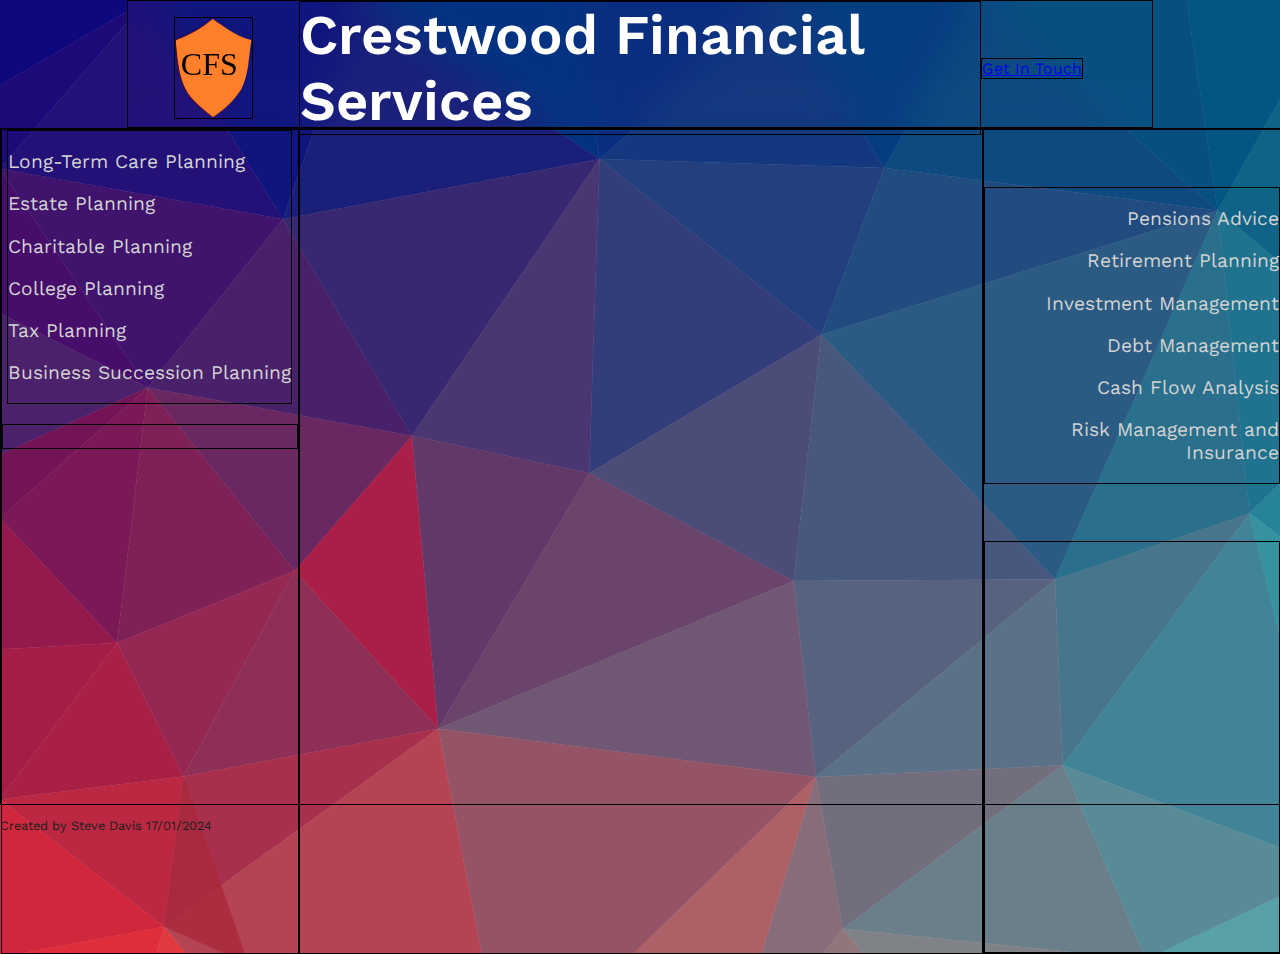
==== index.html @ 901079c1 "first commit" ====
<!DOCTYPE html>
<html lang="en">

<head>
    <meta charset="UTF-8">
    <meta name="viewport" content="width=device-width, initial-scale=1.0">

    <link href="https://fonts.googleapis.com/css2?family=Work+Sans&display=swap" rel="stylesheet">
    <link rel="stylesheet" href="resources/css/styles.css">
    <script src="resources/js/script.js" defer></script>
    <title>Financial Consultants</title>
</head>

<body>
    <header class="header">
        <img class="logo" src="resources/images/shield.svg" alt="Company logo of a shield and the company letters CFS">
        <p class="coName">Crestwood Financial Services</p>
        <nav><a class="contact" href="#">Get In Touch</a></nav>
    </header>


    <main class="main-container">
        <div class="divider1" role="presentation">
            <section class="jointRules financialPractices1">
                <p class="p p1">Long-Term Care Planning</p>
                <p class="p p2">Estate Planning</p>
                <p class="p p3">Charitable Planning</p>
                <p class="p p4">College Planning</p>
                <p class="p p5">Tax Planning</p>
                <p class="p p6">Business Succession Planning</p>
            </section>
            <section>
                <p class="explain1"></p>
            </section>
        </div>
        <div class="divider2" role="presentation">
            <section class="jointRules about">

            </section>
        </div>
        <div class="divider3" role="presentation">
            <section class="jointRules financialPractices2">
                <p class="p p7">Pensions Advice</p>
                <p class="p p8">Retirement Planning</p>
                <p class="p p9">Investment Management</p>
                <p class="p p10">Debt Management</p>
                <p class="p p11">Cash Flow Analysis</p>
                <p class="p p12">Risk Management and Insurance</p>
            </section>
            <section class="explain2">

            </section>
        </div>
    </main>
    <footer>
        <p class="createdBy">Created by Steve Davis 17/01/2024</p>
    </footer>







</body>

</html>
---- resources/css/styles.css ----
body {
   margin: 0;
   padding: 0;
   box-sizing: border-box;
   width: 100%;
   height: 100vh;
   font-family: 'Work Sans', sans-serif;
   background-image: url("../images/abstractBackground.png");
}

.header {
   border: 1px solid black;
   width: 80%;
   height: 14vh;
   display: grid;
  margin: auto;
  backdrop-filter: blur(20px);

  align-items: center;
   grid-template-rows: 1fr;
   grid-template-columns: 1fr 4fr 1fr;

}

.logo {
   border: 1px solid black;
   grid-row: 1 / 2;
   grid-column: 1 / 2;
   justify-self: center;
  

}

.coName {
   border: 1px solid black;
   font-size: 3.5rem;
   grid-row: 1 / 2;
   grid-column: 2 / 3;
   justify-self: center;
   color: white;
font-weight: 600;
margin: 0;
}

.contact {
   border: 1px solid black;
   grid-row: 1 / 2;
   grid-column: 3 / 4;
}

 .main-container {
   width: 100%;
   height: 75vh;
   border: 1px solid black;
   display: grid;
   grid-template-rows: 1fr;
   grid-template-columns: 1fr 2.3fr 1fr;

}

/* .jointRules {
 


}  */

.jointRules .p{
   cursor: pointer;
}

.jointRules .p:hover{
   color: rgb(134, 133, 133);
}

.divider1 {
   border: 1px solid black;
   grid-row: 1 / 2;
   grid-column: 1 / 2;
   display: grid;
   grid-template-rows: 1fr 2fr;
   grid-template-columns: 1fr;


}

.divider2 {
   border: 1px solid black;
   grid-row: 1 / 3;
   grid-column: 2 / 3;
}

.divider3 {
   border: 1px solid black;
   grid-row: 1 / 2;
   grid-column: 3 / 4;
   display: grid;
   grid-template-rows: 1fr 1fr;
   grid-template-columns: 1fr;
}
.financialPractices1 {
   border: 1px solid black;
   grid-row: 1 / 2;
   grid-column: 1 / 2;
   justify-self: center;
   align-self: center;
   font-size: 1.2rem;
   color: lightgrey;
}

.financialPractices2 {
   border: 1px solid black;
   grid-row: 1 / 2;
   grid-column: 1 / 2;
   justify-self: center;
   align-self: center;
   font-size: 1.2rem;
   color: lightgrey;
   text-align: right;

}

.explain1 {
   font-size: 1.2rem;
   border: 1px solid black;
   grid-row: 2 / 3;
   grid-column: 1 / 2;
   padding: 4%;
   text-align: justify;
   line-height: 1.5;
   color: lightgrey;
}

.explain2 {
   font-size: 1.2rem;
   border: 1px solid black;
   grid-row: 2 / 3;
   grid-column: 1 / 2;
   color: lightgrey;
   text-align: justify;
   line-height: 1.5;
}

.createdBy{
   font-size: 0.8rem;
   color: rgb(32, 31, 31);
}
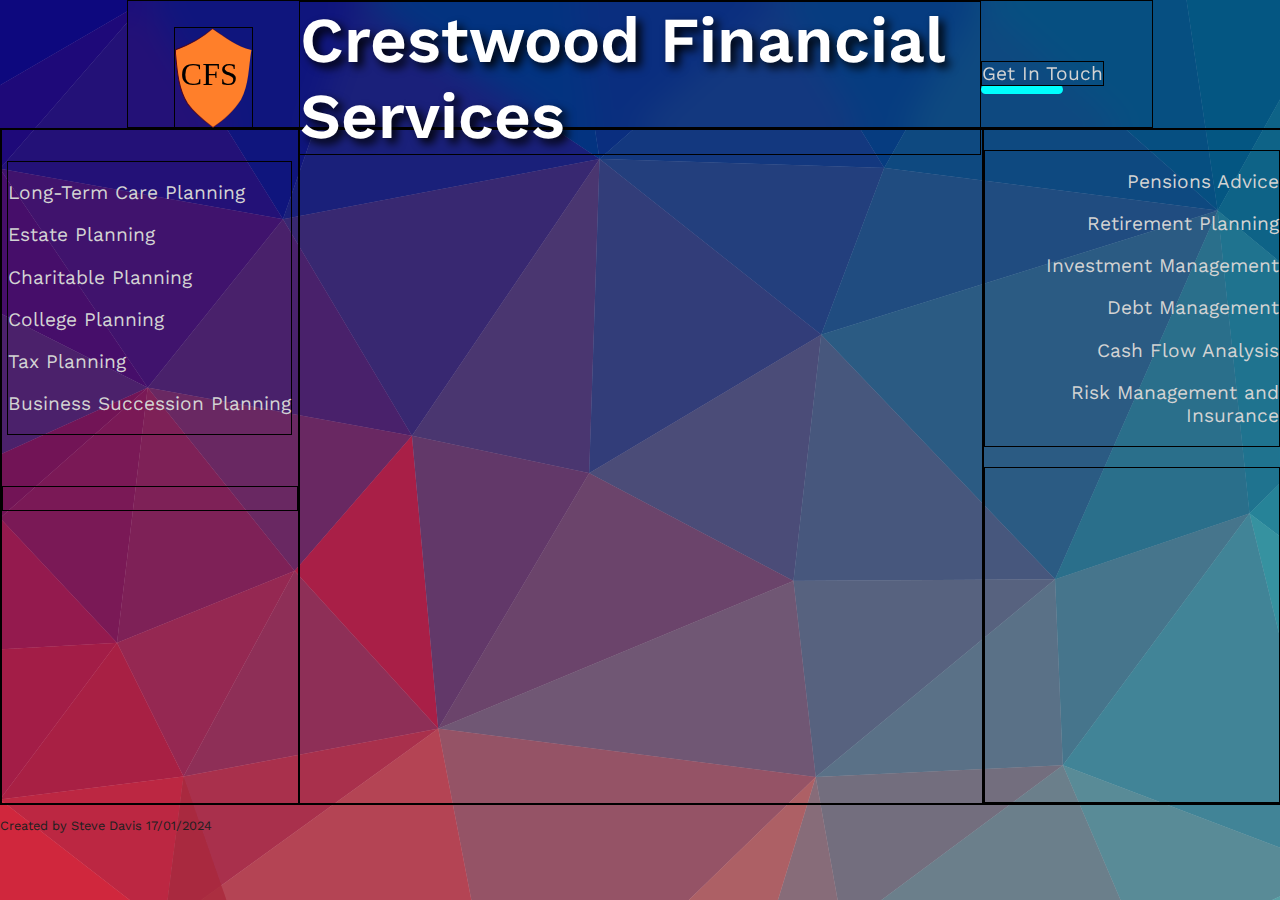
==== commit d8d4c0c0: "finished for the day 17/01" ====
--- a/index.html
+++ b/index.html
@@ -15,7 +15,8 @@
     <header class="header">
         <img class="logo" src="resources/images/shield.svg" alt="Company logo of a shield and the company letters CFS">
         <p class="coName">Crestwood Financial Services</p>
-        <nav><a class="contact" href="#">Get In Touch</a></nav>
+        
+        <nav><a class="contact" href="#">Get In Touch</a><div class="light"></div></nav>
     </header>
 
 
--- a/resources/css/styles.css
+++ b/resources/css/styles.css
@@ -13,10 +13,10 @@
    width: 80%;
    height: 14vh;
    display: grid;
-  margin: auto;
-  backdrop-filter: blur(20px);
+   margin: auto;
+   backdrop-filter: blur(1rem);
 
-  align-items: center;
+   align-items: center;
    grid-template-rows: 1fr;
    grid-template-columns: 1fr 4fr 1fr;
 
@@ -27,28 +27,46 @@
    grid-row: 1 / 2;
    grid-column: 1 / 2;
    justify-self: center;
-  
+
 
 }
 
 .coName {
    border: 1px solid black;
-   font-size: 3.5rem;
+   font-size: 4rem;
    grid-row: 1 / 2;
    grid-column: 2 / 3;
    justify-self: center;
    color: white;
-font-weight: 600;
-margin: 0;
+   font-weight: 600;
+   margin: 0;
+   text-shadow: 5px 5px 10px black;
 }
 
 .contact {
+   width: 50%;
    border: 1px solid black;
    grid-row: 1 / 2;
    grid-column: 3 / 4;
+   font-size: 1.2rem;
+   color: lightgrey;
+   text-decoration: none;
+
 }
 
- .main-container {
+contact:hover {
+   color: rgb(134, 133, 133);
+
+}
+
+.light {
+   width: 48%;
+   height: 1vh;
+   background-color: aqua;
+   border-radius: 25px;
+}
+
+.main-container {
    width: 100%;
    height: 75vh;
    border: 1px solid black;
@@ -64,11 +82,11 @@
 
 }  */
 
-.jointRules .p{
+.jointRules .p {
    cursor: pointer;
 }
 
-.jointRules .p:hover{
+.jointRules .p:hover {
    color: rgb(134, 133, 133);
 }
 
@@ -77,7 +95,7 @@
    grid-row: 1 / 2;
    grid-column: 1 / 2;
    display: grid;
-   grid-template-rows: 1fr 2fr;
+   grid-template-rows: 1fr 1fr;
    grid-template-columns: 1fr;
 
 
@@ -97,6 +115,7 @@
    grid-template-rows: 1fr 1fr;
    grid-template-columns: 1fr;
 }
+
 .financialPractices1 {
    border: 1px solid black;
    grid-row: 1 / 2;
@@ -126,7 +145,7 @@
    grid-column: 1 / 2;
    padding: 4%;
    text-align: justify;
-   line-height: 1.5;
+   line-height: 1.3;
    color: lightgrey;
 }
 
@@ -137,11 +156,10 @@
    grid-column: 1 / 2;
    color: lightgrey;
    text-align: justify;
-   line-height: 1.5;
+   line-height: 1.3;
 }
 
-.createdBy{
+.createdBy {
    font-size: 0.8rem;
    color: rgb(32, 31, 31);
-}
-
+}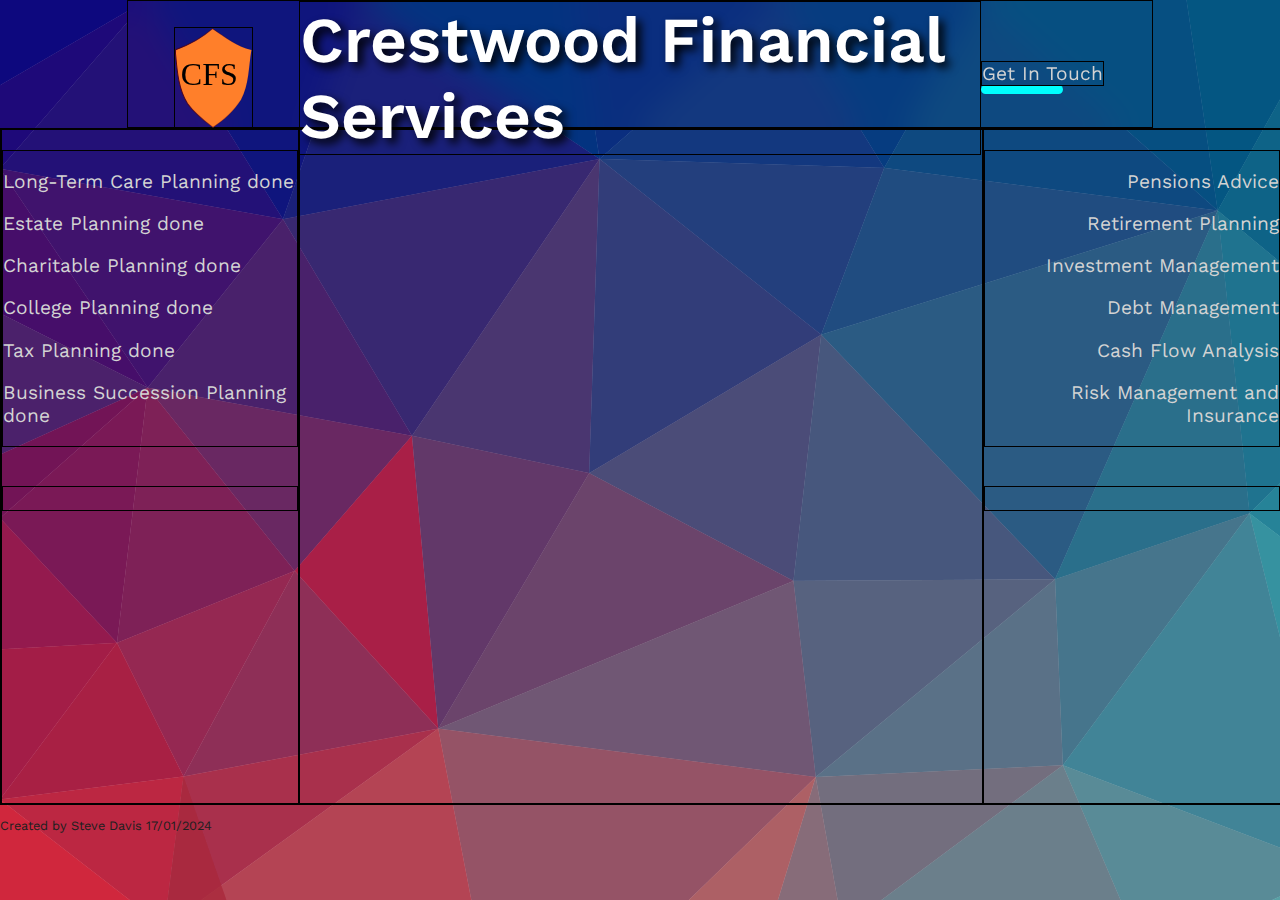
==== commit 5d34ce45: "financial practices explanations completed" ====
--- a/index.html
+++ b/index.html
@@ -23,12 +23,12 @@
     <main class="main-container">
         <div class="divider1" role="presentation">
             <section class="jointRules financialPractices1">
-                <p class="p p1">Long-Term Care Planning</p>
-                <p class="p p2">Estate Planning</p>
-                <p class="p p3">Charitable Planning</p>
-                <p class="p p4">College Planning</p>
-                <p class="p p5">Tax Planning</p>
-                <p class="p p6">Business Succession Planning</p>
+                <p class="p p1">Long-Term Care Planning done</p>
+                <p class="p p2">Estate Planning done</p>
+                <p class="p p3">Charitable Planning done</p>
+                <p class="p p4">College Planning done</p>
+                <p class="p p5">Tax Planning done</p>
+                <p class="p p6">Business Succession Planning done</p>
             </section>
             <section>
                 <p class="explain1"></p>
@@ -48,8 +48,8 @@
                 <p class="p p11">Cash Flow Analysis</p>
                 <p class="p p12">Risk Management and Insurance</p>
             </section>
-            <section class="explain2">
-
+            <section>
+                <p class="explain2"></p>
             </section>
         </div>
     </main>
--- a/resources/css/styles.css
+++ b/resources/css/styles.css
@@ -157,6 +157,7 @@
    color: lightgrey;
    text-align: justify;
    line-height: 1.3;
+   padding: 4%;
 }
 
 .createdBy {
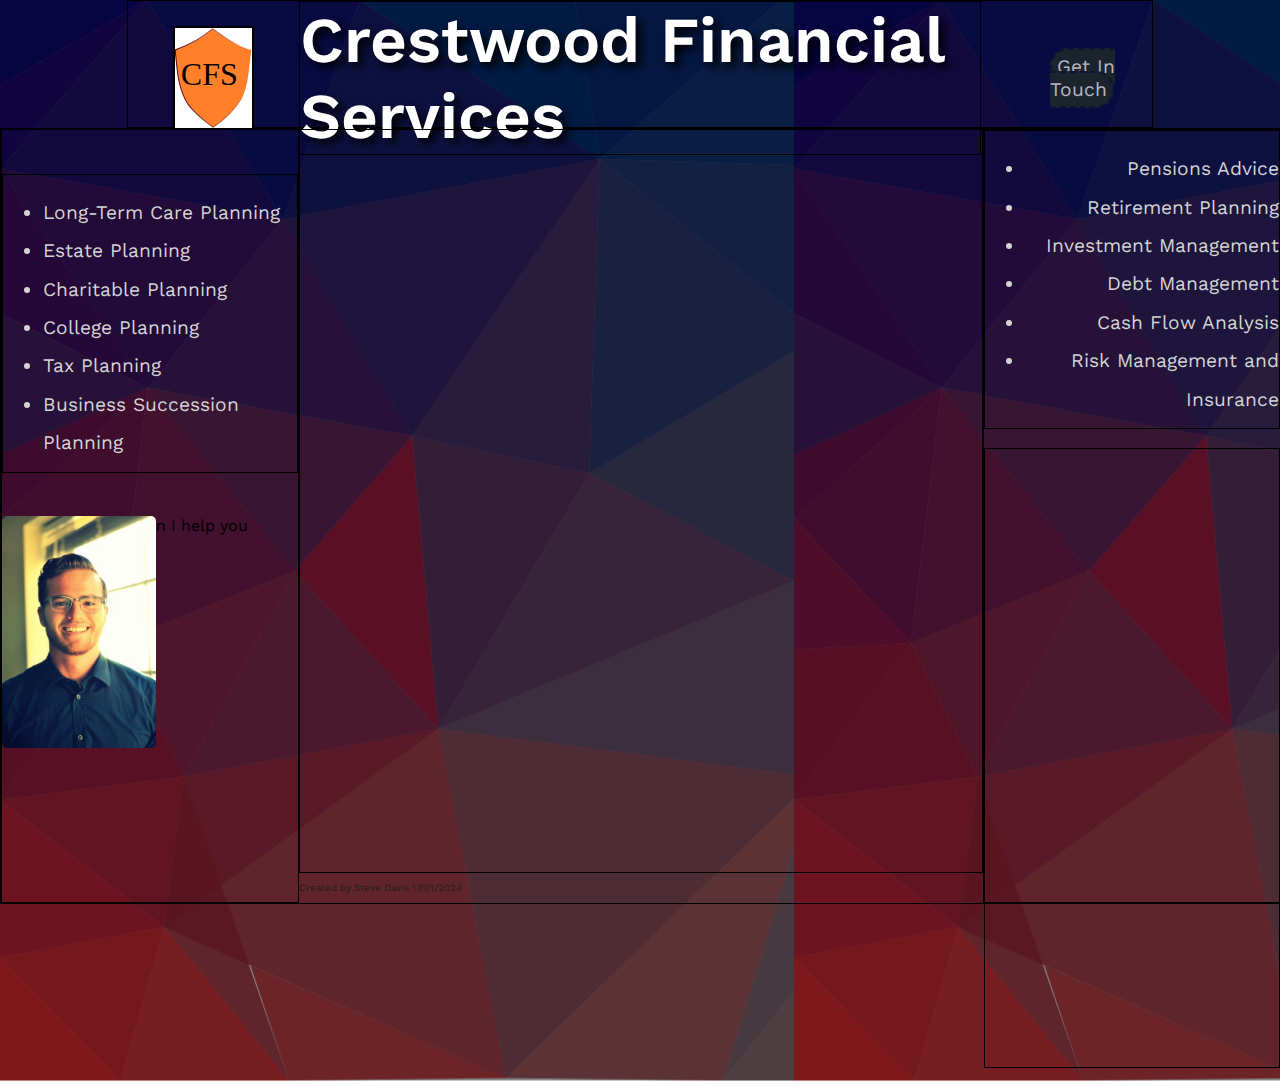
==== commit 7413ea8a: "end of day 18/01/2024" ====
--- a/index.html
+++ b/index.html
@@ -12,26 +12,32 @@
 </head>
 
 <body>
+    <!-- Header -->
     <header class="header">
         <img class="logo" src="resources/images/shield.svg" alt="Company logo of a shield and the company letters CFS">
         <p class="coName">Crestwood Financial Services</p>
-        
-        <nav><a class="contact" href="#">Get In Touch</a><div class="light"></div></nav>
+
+        <nav><a class="contact" href="#">Get In Touch</a></nav>
     </header>
-
-
-    <main class="main-container">
+    <!-- Main Body -->
+    <div class="main-container" role="presentation">
         <div class="divider1" role="presentation">
             <section class="jointRules financialPractices1">
-                <p class="p p1">Long-Term Care Planning done</p>
-                <p class="p p2">Estate Planning done</p>
-                <p class="p p3">Charitable Planning done</p>
-                <p class="p p4">College Planning done</p>
-                <p class="p p5">Tax Planning done</p>
-                <p class="p p6">Business Succession Planning done</p>
+                <ul>
+                    <li class="p p1">Long-Term Care Planning</li>
+                    <li class="p p2">Estate Planning</li>
+                    <li class="p p3">Charitable Planning</li>
+                    <li class="p p4">College Planning</li>
+                    <li class="p p5">Tax Planning</li>
+                    <li class="p p6">Business Succession Planning</li>
+
+                </ul>
+
             </section>
-            <section>
-                <p class="explain1"></p>
+            <section class="bottomLeft">
+                <img class="companyOwner" src="resources/images/smiling-888532_640.jpg" alt="An image of the company owner">
+    <div class="companyOwnerTxt">Hi I'm Harry how can I help you today?</div>
+                <p hidden class="explain1"></p>
             </section>
         </div>
         <div class="divider2" role="presentation">
@@ -41,22 +47,25 @@
         </div>
         <div class="divider3" role="presentation">
             <section class="jointRules financialPractices2">
-                <p class="p p7">Pensions Advice</p>
-                <p class="p p8">Retirement Planning</p>
-                <p class="p p9">Investment Management</p>
-                <p class="p p10">Debt Management</p>
-                <p class="p p11">Cash Flow Analysis</p>
-                <p class="p p12">Risk Management and Insurance</p>
+                
+                <ul>
+                    <li class="p p7">Pensions Advice</li>
+                    <li class="p p8">Retirement Planning</li>
+                    <li class="p p9">Investment Management</li>
+                    <li class="p p10">Debt Management</li>
+                    <li class="p p11">Cash Flow Analysis</li>
+                    <li class="p p12">Risk Management and Insurance</li>
+                </ul>
             </section>
             <section>
                 <p class="explain2"></p>
             </section>
         </div>
-    </main>
-    <footer>
-        <p class="createdBy">Created by Steve Davis 17/01/2024</p>
-    </footer>
-
+        <!-- Footer -->
+        <footer>
+            <p class="createdBy">Created by Steve Davis 17/01/2024</p>
+        </footer>
+    </div>
 
 
 
--- a/resources/css/styles.css
+++ b/resources/css/styles.css
@@ -14,8 +14,8 @@
    height: 14vh;
    display: grid;
    margin: auto;
-   backdrop-filter: blur(1rem);
-
+   
+   justify-content: space-between;
    align-items: center;
    grid-template-rows: 1fr;
    grid-template-columns: 1fr 4fr 1fr;
@@ -23,10 +23,12 @@
 }
 
 .logo {
-   border: 1px solid black;
+   border: 2px solid black;
    grid-row: 1 / 2;
    grid-column: 1 / 2;
    justify-self: center;
+   background-color: white;
+
 
 
 }
@@ -43,32 +45,36 @@
    text-shadow: 5px 5px 10px black;
 }
 
+nav{
+   width: 60%;
+   justify-self: right;
+}
+
 .contact {
-   width: 50%;
-   border: 1px solid black;
+   width: 100%;
+   /* border: 1px solid black; */
    grid-row: 1 / 2;
    grid-column: 3 / 4;
    font-size: 1.2rem;
-   color: lightgrey;
+   color: white;
    text-decoration: none;
+   padding: 5%;
+   background-color: rgb(36, 46, 37);
+   border-radius: 25px;
+   opacity: 0.7;
+   border: 2px dashed rgb(21, 21, 49);
+
 
 }
 
-contact:hover {
-   color: rgb(134, 133, 133);
-
-}
-
-.light {
-   width: 48%;
-   height: 1vh;
-   background-color: aqua;
-   border-radius: 25px;
+.contact:hover {
+   color: rgb(158, 72, 72);
+   border: 2px dashed rgb(158, 72, 72);;
 }
 
 .main-container {
    width: 100%;
-   height: 75vh;
+   height: 86vh;
    border: 1px solid black;
    display: grid;
    grid-template-rows: 1fr;
@@ -76,13 +82,9 @@
 
 }
 
-/* .jointRules {
- 
-
-
-}  */
-
 .jointRules .p {
+   font-size: 1.2rem;
+   line-height: 2;
    cursor: pointer;
 }
 
@@ -92,7 +94,7 @@
 
 .divider1 {
    border: 1px solid black;
-   grid-row: 1 / 2;
+   grid-row: 1 / 3;
    grid-column: 1 / 2;
    display: grid;
    grid-template-rows: 1fr 1fr;
@@ -103,13 +105,13 @@
 
 .divider2 {
    border: 1px solid black;
-   grid-row: 1 / 3;
+   grid-row: 1 / 2;
    grid-column: 2 / 3;
 }
 
 .divider3 {
    border: 1px solid black;
-   grid-row: 1 / 2;
+   grid-row: 1 / 3;
    grid-column: 3 / 4;
    display: grid;
    grid-template-rows: 1fr 1fr;
@@ -124,6 +126,7 @@
    align-self: center;
    font-size: 1.2rem;
    color: lightgrey;
+   height: 33vh;
 }
 
 .financialPractices2 {
@@ -135,6 +138,7 @@
    font-size: 1.2rem;
    color: lightgrey;
    text-align: right;
+   height: 33vh;
 
 }
 
@@ -147,6 +151,14 @@
    text-align: justify;
    line-height: 1.3;
    color: lightgrey;
+   height: 66vh;
+}
+
+.companyOwner{
+   position:absolute;
+   width: 12%;
+   
+   border-radius: 5px;
 }
 
 .explain2 {
@@ -158,9 +170,12 @@
    text-align: justify;
    line-height: 1.3;
    padding: 4%;
+   height: 66vh;
 }
 
 .createdBy {
-   font-size: 0.8rem;
+   grid-row: 2 / 3;
+   grid-column: 2 / 3;
+   font-size: 0.6rem;
    color: rgb(32, 31, 31);
 }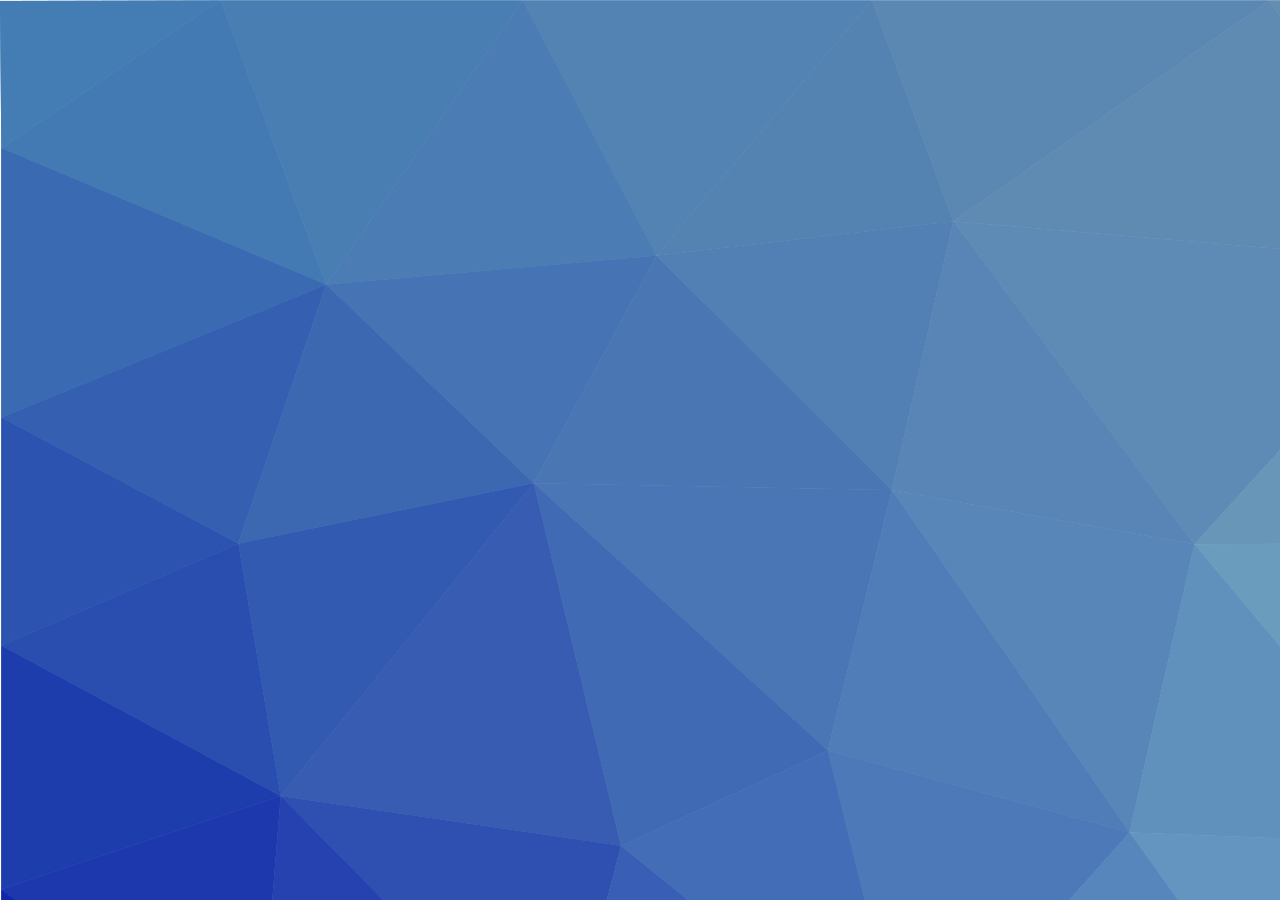
==== commit d3dce7f9: "Total restart" ====
--- a/index.html
+++ b/index.html
@@ -13,65 +13,6 @@
 
 <body>
     <!-- Header -->
-    <header class="header">
-        <img class="logo" src="resources/images/shield.svg" alt="Company logo of a shield and the company letters CFS">
-        <p class="coName">Crestwood Financial Services</p>
-
-        <nav><a class="contact" href="#">Get In Touch</a></nav>
-    </header>
-    <!-- Main Body -->
-    <div class="main-container" role="presentation">
-        <div class="divider1" role="presentation">
-            <section class="jointRules financialPractices1">
-                <ul>
-                    <li class="p p1">Long-Term Care Planning</li>
-                    <li class="p p2">Estate Planning</li>
-                    <li class="p p3">Charitable Planning</li>
-                    <li class="p p4">College Planning</li>
-                    <li class="p p5">Tax Planning</li>
-                    <li class="p p6">Business Succession Planning</li>
-
-                </ul>
-
-            </section>
-            <section class="bottomLeft">
-                <img class="companyOwner" src="resources/images/smiling-888532_640.jpg" alt="An image of the company owner">
-    <div class="companyOwnerTxt">Hi I'm Harry how can I help you today?</div>
-                <p hidden class="explain1"></p>
-            </section>
-        </div>
-        <div class="divider2" role="presentation">
-            <section class="jointRules about">
-
-            </section>
-        </div>
-        <div class="divider3" role="presentation">
-            <section class="jointRules financialPractices2">
-                
-                <ul>
-                    <li class="p p7">Pensions Advice</li>
-                    <li class="p p8">Retirement Planning</li>
-                    <li class="p p9">Investment Management</li>
-                    <li class="p p10">Debt Management</li>
-                    <li class="p p11">Cash Flow Analysis</li>
-                    <li class="p p12">Risk Management and Insurance</li>
-                </ul>
-            </section>
-            <section>
-                <p class="explain2"></p>
-            </section>
-        </div>
-        <!-- Footer -->
-        <footer>
-            <p class="createdBy">Created by Steve Davis 17/01/2024</p>
-        </footer>
-    </div>
-
-
-
-
-
-
+  
 </body>
-
 </html>--- a/resources/css/styles.css
+++ b/resources/css/styles.css
@@ -5,177 +5,6 @@
    width: 100%;
    height: 100vh;
    font-family: 'Work Sans', sans-serif;
-   background-image: url("../images/abstractBackground.png");
+   background-image: url("../images/blueAbstractBackground.png");
 }
 
-.header {
-   border: 1px solid black;
-   width: 80%;
-   height: 14vh;
-   display: grid;
-   margin: auto;
-   
-   justify-content: space-between;
-   align-items: center;
-   grid-template-rows: 1fr;
-   grid-template-columns: 1fr 4fr 1fr;
-
-}
-
-.logo {
-   border: 2px solid black;
-   grid-row: 1 / 2;
-   grid-column: 1 / 2;
-   justify-self: center;
-   background-color: white;
-
-
-
-}
-
-.coName {
-   border: 1px solid black;
-   font-size: 4rem;
-   grid-row: 1 / 2;
-   grid-column: 2 / 3;
-   justify-self: center;
-   color: white;
-   font-weight: 600;
-   margin: 0;
-   text-shadow: 5px 5px 10px black;
-}
-
-nav{
-   width: 60%;
-   justify-self: right;
-}
-
-.contact {
-   width: 100%;
-   /* border: 1px solid black; */
-   grid-row: 1 / 2;
-   grid-column: 3 / 4;
-   font-size: 1.2rem;
-   color: white;
-   text-decoration: none;
-   padding: 5%;
-   background-color: rgb(36, 46, 37);
-   border-radius: 25px;
-   opacity: 0.7;
-   border: 2px dashed rgb(21, 21, 49);
-
-
-}
-
-.contact:hover {
-   color: rgb(158, 72, 72);
-   border: 2px dashed rgb(158, 72, 72);;
-}
-
-.main-container {
-   width: 100%;
-   height: 86vh;
-   border: 1px solid black;
-   display: grid;
-   grid-template-rows: 1fr;
-   grid-template-columns: 1fr 2.3fr 1fr;
-
-}
-
-.jointRules .p {
-   font-size: 1.2rem;
-   line-height: 2;
-   cursor: pointer;
-}
-
-.jointRules .p:hover {
-   color: rgb(134, 133, 133);
-}
-
-.divider1 {
-   border: 1px solid black;
-   grid-row: 1 / 3;
-   grid-column: 1 / 2;
-   display: grid;
-   grid-template-rows: 1fr 1fr;
-   grid-template-columns: 1fr;
-
-
-}
-
-.divider2 {
-   border: 1px solid black;
-   grid-row: 1 / 2;
-   grid-column: 2 / 3;
-}
-
-.divider3 {
-   border: 1px solid black;
-   grid-row: 1 / 3;
-   grid-column: 3 / 4;
-   display: grid;
-   grid-template-rows: 1fr 1fr;
-   grid-template-columns: 1fr;
-}
-
-.financialPractices1 {
-   border: 1px solid black;
-   grid-row: 1 / 2;
-   grid-column: 1 / 2;
-   justify-self: center;
-   align-self: center;
-   font-size: 1.2rem;
-   color: lightgrey;
-   height: 33vh;
-}
-
-.financialPractices2 {
-   border: 1px solid black;
-   grid-row: 1 / 2;
-   grid-column: 1 / 2;
-   justify-self: center;
-   align-self: center;
-   font-size: 1.2rem;
-   color: lightgrey;
-   text-align: right;
-   height: 33vh;
-
-}
-
-.explain1 {
-   font-size: 1.2rem;
-   border: 1px solid black;
-   grid-row: 2 / 3;
-   grid-column: 1 / 2;
-   padding: 4%;
-   text-align: justify;
-   line-height: 1.3;
-   color: lightgrey;
-   height: 66vh;
-}
-
-.companyOwner{
-   position:absolute;
-   width: 12%;
-   
-   border-radius: 5px;
-}
-
-.explain2 {
-   font-size: 1.2rem;
-   border: 1px solid black;
-   grid-row: 2 / 3;
-   grid-column: 1 / 2;
-   color: lightgrey;
-   text-align: justify;
-   line-height: 1.3;
-   padding: 4%;
-   height: 66vh;
-}
-
-.createdBy {
-   grid-row: 2 / 3;
-   grid-column: 2 / 3;
-   font-size: 0.6rem;
-   color: rgb(32, 31, 31);
-}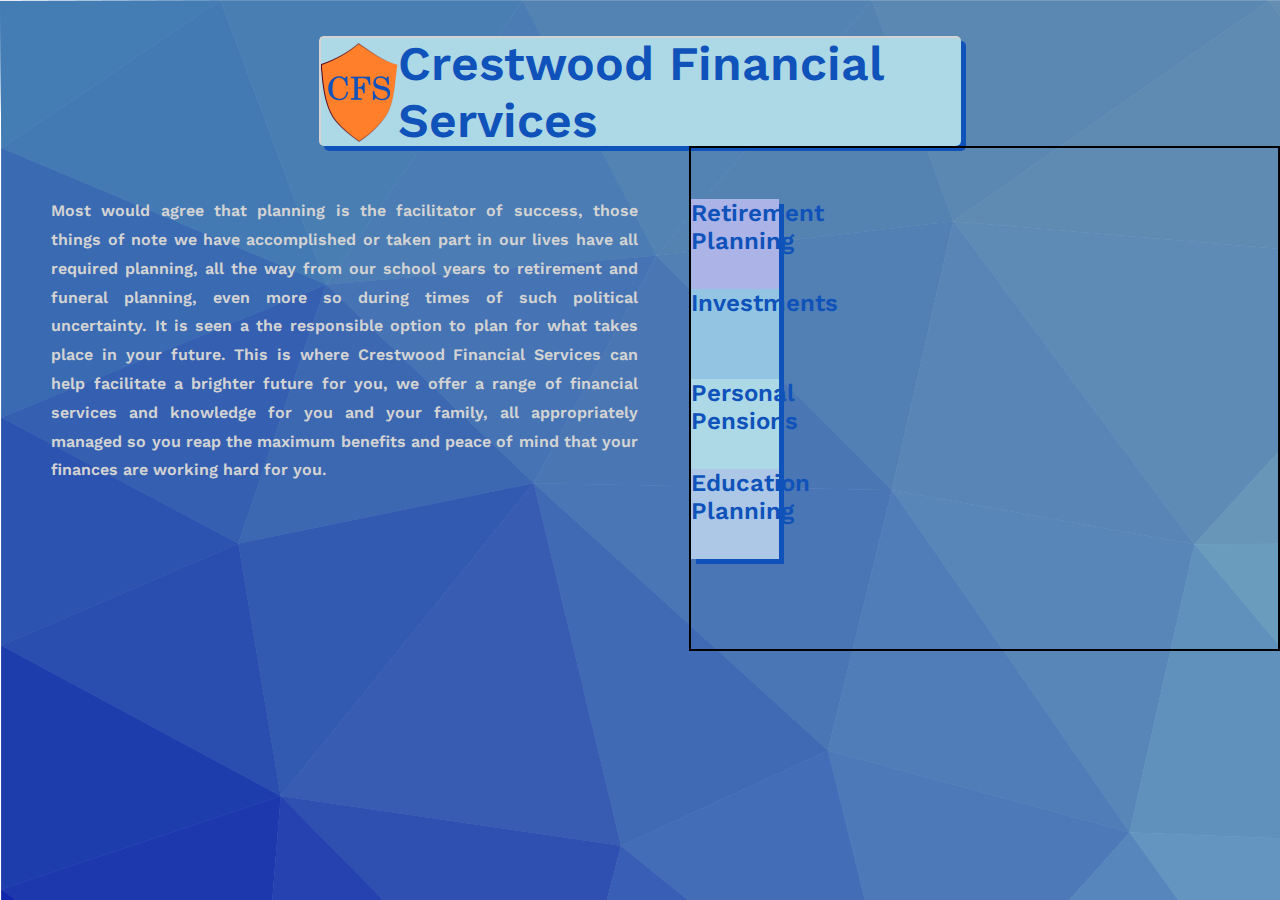
==== commit 5ba98720: "new plan" ====
--- a/index.html
+++ b/index.html
@@ -13,6 +13,29 @@
 
 <body>
     <!-- Header -->
-  
+    <div class="spacer" ></div>
+    <header>
+        <img class="logo" src="resources/images/cfsLogo.png" alt="Company Logo of a shield with CFS emblazoned on it.">
+        <p class="coName">Crestwood Financial Services</p>
+    </header>
+    
+    <main>
+        <section class="openingTxtSection">
+            Most would agree that planning is the facilitator of success, those things of note we have accomplished or taken part in our lives have all required planning, all the way from our school years to retirement and funeral planning, even more so during times of such political uncertainty. It is seen a the responsible option to plan for what takes place in your future. 
+
+This is where Crestwood Financial Services can help facilitate a brighter future for you, we offer a range of financial services and knowledge for you and your family, all appropriately managed so you reap the maximum benefits and peace of mind that your finances are working hard for you.
+        </section>
+        <section class="servicesSection">
+            <div class="retirement services">Retirement Planning</div>
+            <div class="investments services">Investments</div>
+            <div class="personal services">Personal Pensions</div>
+            <div class="education services">Education Planning</div>
+           
+           
+           
+        </section>
+
+    </main>
 </body>
+
 </html>--- a/resources/css/styles.css
+++ b/resources/css/styles.css
@@ -8,3 +8,78 @@
    background-image: url("../images/blueAbstractBackground.png");
 }
 
+.spacer{
+   width: 50%;
+   height: 4vh;
+   margin: auto;
+}
+
+header {
+   width: 50%;
+   height: 12%;
+   margin: auto;
+   background-color: rgb(173, 216, 230);
+   box-shadow: 5px 5px rgb(15, 82, 186);
+   display: flex;
+   justify-content: space-around;
+   align-items: center;
+   border-top: 2px solid lightgray;
+   border-left: 2px solid lightgray;
+   border-radius: 5px;
+}
+
+.coName {
+   font-size: 3rem;
+   font-weight: 600;
+   font-style: normal;
+   color: rgb(15, 82, 186);
+}
+
+main{
+   display: flex;
+ 
+}
+
+.openingTxtSection{
+   width: 50%;
+   padding: 4% 4% 0% 4%;
+   color: lightgray;
+   font-size: 1rem;
+   font-weight: 600;
+   text-align: justify;
+   line-height: 1.8;
+}
+
+.servicesSection {
+border: 2px solid black;
+width: 50%;
+height: 50vh;
+padding-top: 4%;
+}
+
+.services {
+   width: 15%;
+   height: 20%;
+   background-color: rgb(173, 216, 230);
+   box-shadow: 5px 5px rgb(15, 82, 186);
+   color: rgb(15, 82, 186);
+   font-size: 1.5rem;
+   font-weight: 600;
+   font-style: normal;
+}
+
+.education{
+   background-color: rgb(173, 200, 230);
+}
+
+.personal{
+   background-color: rgb(173, 216, 230);
+}
+
+.investments{
+   background-color: rgb(147, 197, 226);
+}
+
+.retirement{
+   background-color: rgb(172, 179, 230);
+}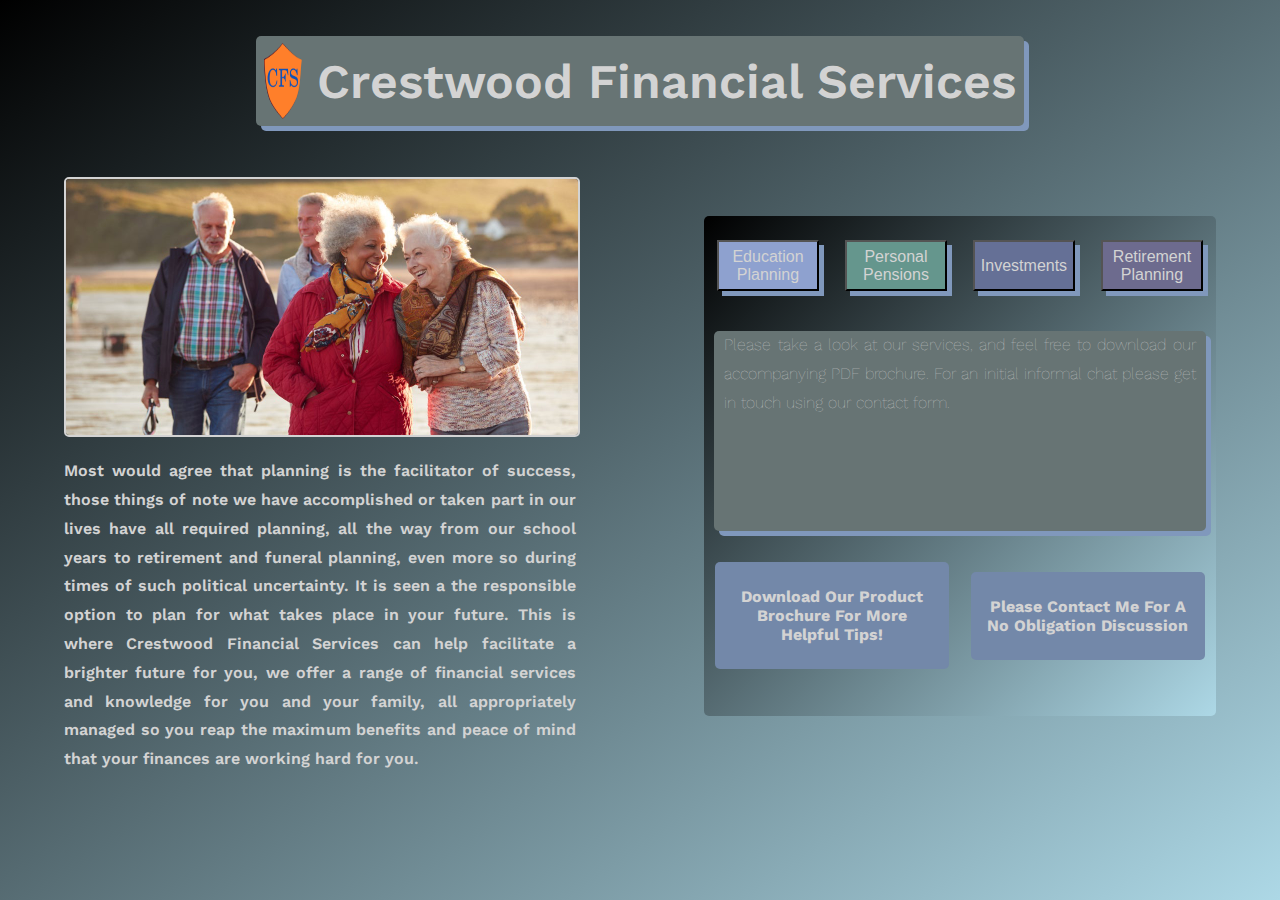
==== commit f699f958: "finished" ====
--- a/index.html
+++ b/index.html
@@ -13,29 +13,41 @@
 
 <body>
     <!-- Header -->
-    <div class="spacer" ></div>
+    <div class="spacer"></div>
     <header>
         <img class="logo" src="resources/images/cfsLogo.png" alt="Company Logo of a shield with CFS emblazoned on it.">
-        <p class="coName">Crestwood Financial Services</p>
+        <h1 class="coName">Crestwood Financial Services</h1>
     </header>
-    
+
     <main>
         <section class="openingTxtSection">
-            Most would agree that planning is the facilitator of success, those things of note we have accomplished or taken part in our lives have all required planning, all the way from our school years to retirement and funeral planning, even more so during times of such political uncertainty. It is seen a the responsible option to plan for what takes place in your future. 
-
-This is where Crestwood Financial Services can help facilitate a brighter future for you, we offer a range of financial services and knowledge for you and your family, all appropriately managed so you reap the maximum benefits and peace of mind that your finances are working hard for you.
+            <img class="seniorAgePhoto" src="resources/images/maintaining your social circle during retirement.jpg"
+                alt="Photo of senior people having a good time on holiday">
+            <p class="openingTxt">Most would agree that planning is the facilitator of success, those things of note we
+                have accomplished or taken part in our lives have all required planning, all the way from our school
+                years to retirement and funeral planning, even more so during times of such political uncertainty. It is
+                seen a the responsible option to plan for what takes place in your future. This is where Crestwood
+                Financial Services can help facilitate a brighter future for you, we offer a range of financial services
+                and knowledge for you and your family, all appropriately managed so you reap the maximum benefits and
+                peace of mind that your finances are working hard for you.</p>
+                
         </section>
-        <section class="servicesSection">
-            <div class="retirement services">Retirement Planning</div>
-            <div class="investments services">Investments</div>
-            <div class="personal services">Personal Pensions</div>
-            <div class="education services">Education Planning</div>
+        <section class="servicesSection"> 
+            <div class="explainHolder">
+            <button class="retirement services" type="button">Retirement Planning</button>
+            <button class="investments services" type="button">Investments</button>
+            <button class="personal services" type="button">Personal Pensions</button>
+            <button class="education services" type="button">Education Planning</button>
+            <div class="explain"><div class="explainTxt">Please take a look at our services, and feel free to download our accompanying PDF brochure. For an initial informal chat please get in touch using our contact form. </div></div>
+            <a class="download share" href="#">Download Our Product Brochure For More Helpful Tips!</a>
+            <a class="contact share" href="contact.html">Please Contact Me For A No Obligation Discussion</a>
            
-           
-           
-        </section>
+        </div>
+        </section> 
+        
 
     </main>
 </body>
 
-</html>+</html>
+
--- a/resources/css/styles.css
+++ b/resources/css/styles.css
@@ -5,44 +5,74 @@
    width: 100%;
    height: 100vh;
    font-family: 'Work Sans', sans-serif;
-   background-image: url("../images/blueAbstractBackground.png");
-}
-
-.spacer{
-   width: 50%;
+   background-image: linear-gradient(to bottom right, black, lightblue);
+}
+
+.spacer {
+   width: 60%;
    height: 4vh;
    margin: auto;
 }
 
 header {
-   width: 50%;
-   height: 12%;
+   width: 60%;
+   height: 10vh;
    margin: auto;
-   background-color: rgb(173, 216, 230);
-   box-shadow: 5px 5px rgb(15, 82, 186);
+   background-color: rgb(103, 116, 116);
+   box-shadow: 5px 5px rgb(128, 152, 188);
    display: flex;
    justify-content: space-around;
    align-items: center;
-   border-top: 2px solid lightgray;
-   border-left: 2px solid lightgray;
-   border-radius: 5px;
+
+   border-radius: 5px;
+}
+
+.logo {
+   width: 5%;
+   height: 85%;
 }
 
 .coName {
    font-size: 3rem;
    font-weight: 600;
    font-style: normal;
-   color: rgb(15, 82, 186);
-}
-
-main{
+   color: lightgrey;
+}
+
+main {
    display: flex;
- 
-}
-
-.openingTxtSection{
-   width: 50%;
-   padding: 4% 4% 0% 4%;
+   width: 100vw;
+   height: 84vh;
+}
+
+.seniorAgePhoto {
+   /* padding-top: 4%; */
+   border: 2px solid lightgray;
+   width: 100%;
+   border-radius: 5px;
+
+}
+
+.openingTxtSection {
+   padding-top: 4%;
+   width: 40vw;
+   height: 36vw;
+   margin-left: 5vw;
+   margin-right: 10vw;
+}
+
+.servicesSection {
+   padding-top: 7%;
+   /* border: 2px solid black; */
+   width: 40vw;
+   height: 36vw;
+   /* height: 75vh; */
+   margin-right: 5vw;
+
+}
+
+.openingTxt {
+   /* padding: 4% 4% 0% 4%; */
    color: lightgray;
    font-size: 1rem;
    font-weight: 600;
@@ -50,36 +80,145 @@
    line-height: 1.8;
 }
 
-.servicesSection {
-border: 2px solid black;
-width: 50%;
-height: 50vh;
-padding-top: 4%;
-}
-
 .services {
-   width: 15%;
-   height: 20%;
-   background-color: rgb(173, 216, 230);
-   box-shadow: 5px 5px rgb(15, 82, 186);
-   color: rgb(15, 82, 186);
-   font-size: 1.5rem;
-   font-weight: 600;
-   font-style: normal;
-}
-
-.education{
-   background-color: rgb(173, 200, 230);
-}
-
-.personal{
-   background-color: rgb(173, 216, 230);
-}
-
-.investments{
-   background-color: rgb(147, 197, 226);
-}
-
-.retirement{
-   background-color: rgb(172, 179, 230);
+   text-align: center;
+   width: 8vw;
+   height: 4vw;
+   /* background-color: rgb(173, 216, 230); */
+   box-shadow: 5px 5px rgb(128, 152, 188);
+   color: lightgrey;
+   font-size: 1rem;
+   font-weight: 500;
+   cursor: pointer;
+}
+
+.explainHolder {
+   display: grid;
+   grid-template-rows: 1fr 2fr 2fr;
+   grid-template-columns: 1fr 1fr 1fr 1fr;
+   /* background-color: rgb(101, 138, 150); */
+   background-image: linear-gradient(to bottom right, black, lightblue);
+   height: 500px;
+   width: 100%;
+   border-radius: 5px;
+   align-self: center;
+}
+
+.education {
+   grid-row: 1 / 2;
+   grid-column: 1 / 2;
+   background-color: #8ea1cf;
+   justify-self: center;
+   align-self: center;
+
+}
+
+.education:hover {
+   background-color: #96abdc;
+}
+
+.personal {
+   grid-row: 1 / 2;
+   grid-column: 2 / 3;
+   background-color: #65968D;
+   justify-self: center;
+   align-self: center;
+}
+
+.personal:hover {
+   background-color: #6ea49a;
+}
+
+.investments {
+   grid-row: 1 / 2;
+   grid-column: 3 / 4;
+   background-color: #657096;
+   justify-self: center;
+   align-self: center;
+}
+
+.investments:hover {
+   background-color: #7380ad;
+}
+
+.retirement {
+   grid-row: 1 / 2;
+   grid-column: 4 / 5;
+   background-color: #6d6b8e;
+   justify-self: center;
+   align-self: center;
+}
+
+.retirement:hover {
+   background-color: #7e7ca4;
+}
+
+.explain {
+   grid-row: 2 / 3;
+   grid-column: 1 / 5;
+   margin-left: 2%;
+   margin-right: 2%;
+
+   background-color: rgb(103, 116, 116);
+   /* justify-self: stretch; */
+   box-shadow: 5px 5px rgb(128, 152, 188);
+   padding-left: 2%;
+   padding-right: 2%;
+   border-radius: 5px;
+   height: 100%;
+   margin-top: 3%;
+
+
+}
+
+.explainTxt {
+   text-align: justify;
+   font-size: 1rem;
+   font-weight: 7;
+   text-align: justify;
+   line-height: 1.8;
+   color: lightgray;
+   /* opacity: 0; */
+   transition: opacity 2s;
+}
+
+.download {
+   grid-row: 3 / 4;
+   grid-column: 1 / 3;
+
+}
+
+.contact {
+   grid-row: 3 / 4;
+   grid-column: 3 / 5;
+   background-color: rgb(128, 152, 188);
+   
+}
+
+.share {
+   font-size: 1rem;
+   font-weight: 700; 
+   font-style: bold;
+   color: lightgray;
+   cursor: pointer;
+   border-radius: 5px;
+   
+   justify-self: center;
+   align-self: center;
+   width: 80%;
+   /* height: 80%; */
+   background-color: rgb(115, 136, 169);
+   text-decoration: none;
+   padding: 25px 15px;
+   text-align: center;
+}
+
+
+
+.download:hover {
+   background-color: #8294be;
+}
+
+.contact:hover {
+   background-color: #8294be;
 }